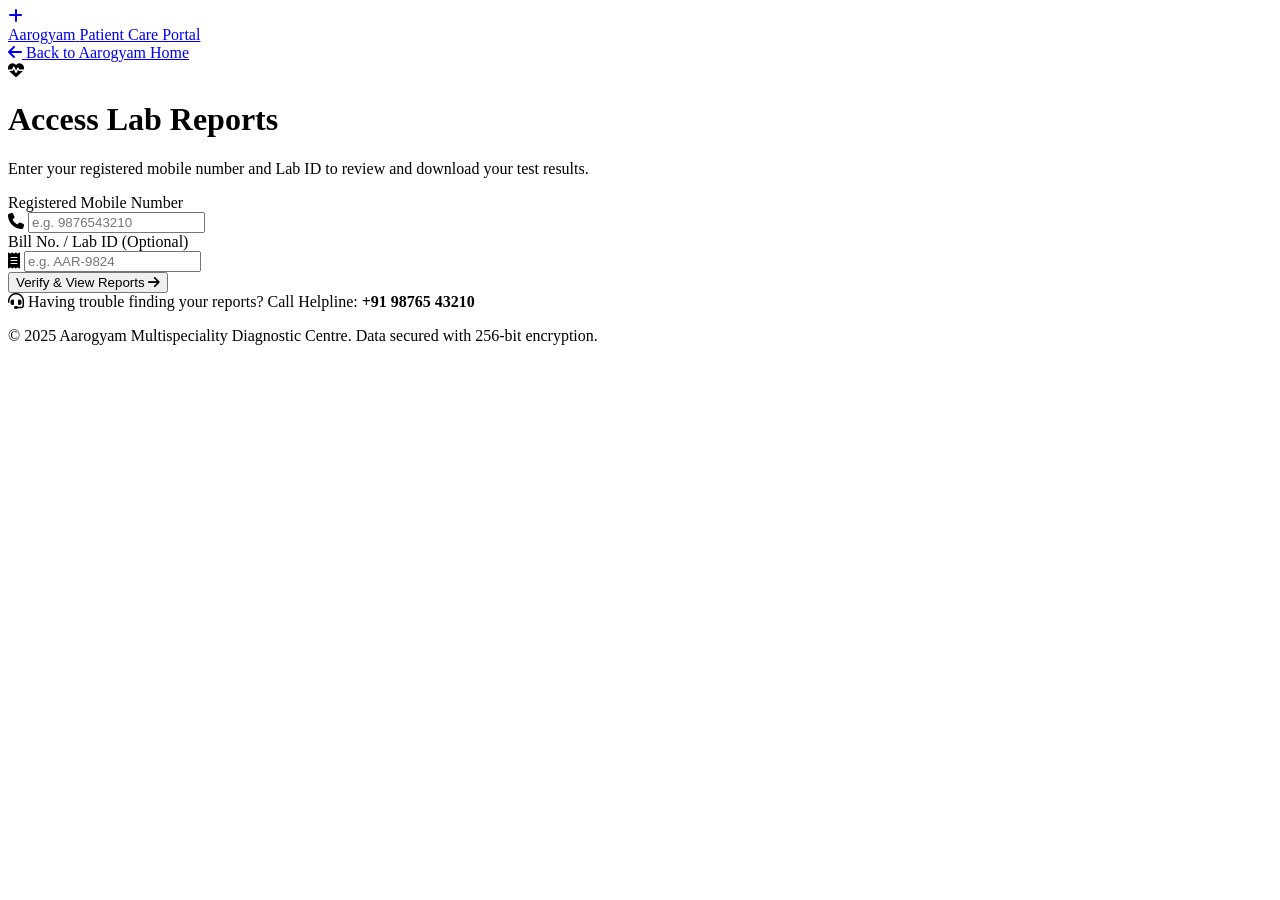
==== portal/index.html @ 4ada1606 "Create index.html" ====
<!DOCTYPE html>
<html lang="en">
<head>
  <meta charset="UTF-8" />
  <meta name="viewport" content="width=device-width, initial-scale=1.0" />
  <title>Patient Portal - Aarogyam Diagnostics</title>
  <!-- Google Fonts & Font Awesome Icons -->
  <link rel="preconnect" href="https://fonts.googleapis.com">
  <link rel="preconnect" href="https://fonts.gstatic.com" crossorigin>
  <link href="https://fonts.googleapis.com/css2?family=Plus+Jakarta+Sans:wght@400;500;600;700;800&display=swap" rel="stylesheet">
  <link rel="stylesheet" href="https://cdnjs.cloudflare.com/ajax/libs/font-awesome/6.4.0/css/all.min.css">
  <link rel="stylesheet" href="portal.css" />
</head>
<body class="portal-body">

  <!-- ================= TOP UTILITY NAV ================= -->
  <nav class="portal-nav">
    <div class="portal-container nav-flex">
      <a href="../index.html" class="portal-brand">
        <div class="brand-icon"><i class="fa-solid fa-plus"></i></div>
        <div>
          <span class="brand-name">Aarogyam</span>
          <span class="brand-sub">Patient Care Portal</span>
        </div>
      </a>
      <a href="../index.html" class="back-link">
        <i class="fa-solid fa-arrow-left"></i> Back to Aarogyam Home
      </a>
    </div>
  </nav>

  <!-- ================= MAIN PORTAL LOGIN CONTAINER ================= -->
  <main class="portal-main">
    <div class="portal-auth-card">
      <div class="card-header">
        <div class="auth-icon-circle">
          <i class="fa-solid fa-heart-pulse"></i>
        </div>
        <h1 class="portal-title">Access Lab Reports</h1>
        <p class="portal-desc">Enter your registered mobile number and Lab ID to review and download your test results.</p>
      </div>

      <!-- Login Form -->
      <form id="portalLoginForm">
        <div class="form-group">
          <label for="mobileNumber">Registered Mobile Number</label>
          <div class="input-wrap">
            <i class="fa-solid fa-phone"></i>
            <input 
              type="tel" 
              id="mobileNumber" 
              placeholder="e.g. 9876543210" 
              pattern="[0-9]{10}" 
              maxlength="10" 
              required 
            />
          </div>
        </div>

        <div class="form-group">
          <label for="billId">Bill No. / Lab ID (Optional)</label>
          <div class="input-wrap">
            <i class="fa-solid fa-receipt"></i>
            <input 
              type="text" 
              id="billId" 
              placeholder="e.g. AAR-9824" 
            />
          </div>
        </div>

        <button type="submit" class="portal-btn">
          Verify & View Reports <i class="fa-solid fa-arrow-right"></i>
        </button>
      </form>

      <!-- Feedback / Demo Notice Area -->
      <div id="statusMessage" class="status-box hidden"></div>

      <!-- Support Footer -->
      <div class="card-footer">
        <div class="support-info">
          <i class="fa-solid fa-headset"></i>
          <span>Having trouble finding your reports? Call Helpline: <strong>+91 98765 43210</strong></span>
        </div>
      </div>
    </div>
  </main>

  <footer class="portal-mini-footer">
    <p>© 2025 Aarogyam Multispeciality Diagnostic Centre. Data secured with 256-bit encryption.</p>
  </footer>

  <script src="portal.js"></script>
</body>
</html>
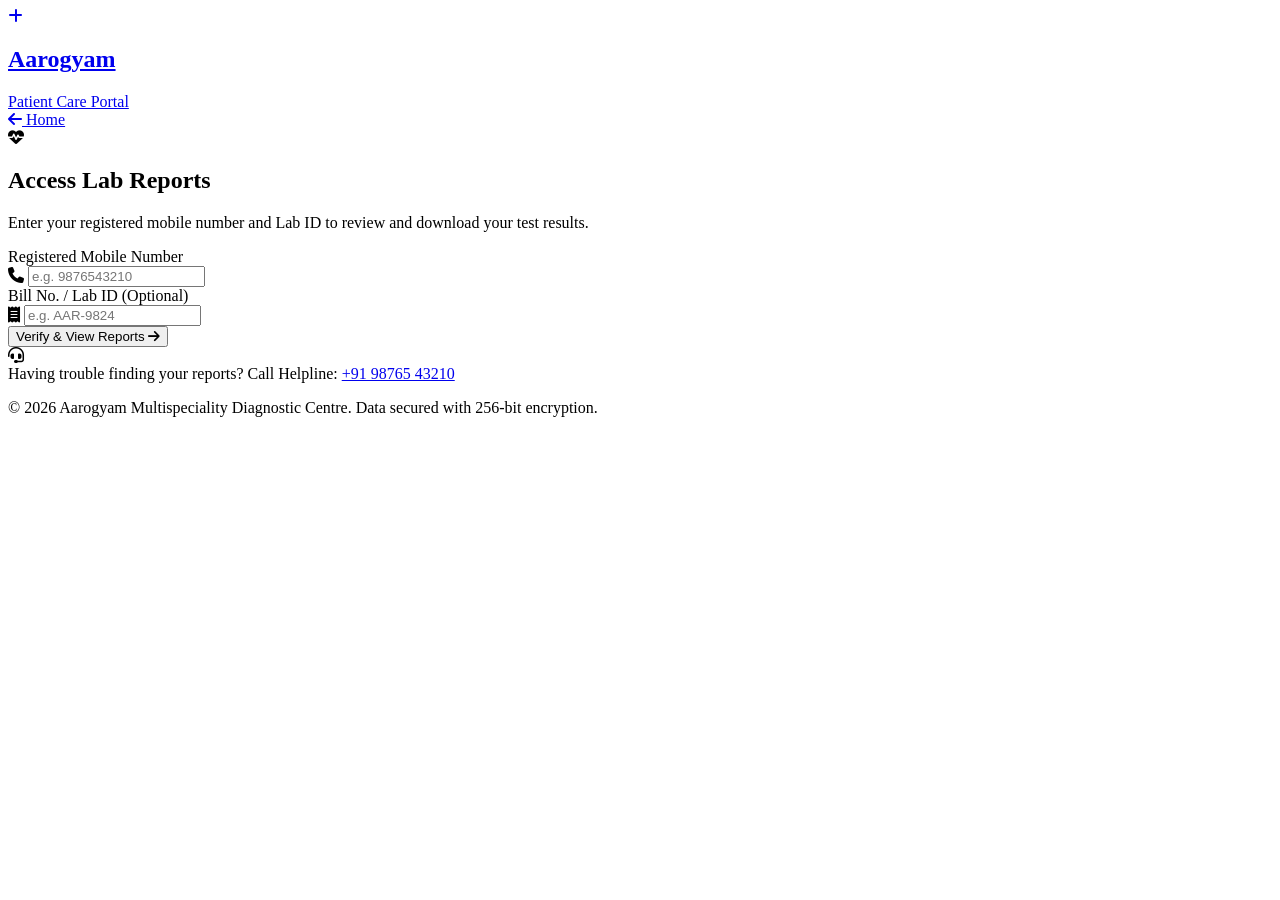
==== commit 756d23c0: "Update index.html" ====
--- a/portal/index.html
+++ b/portal/index.html
@@ -9,42 +9,43 @@
   <link rel="preconnect" href="https://fonts.gstatic.com" crossorigin>
   <link href="https://fonts.googleapis.com/css2?family=Plus+Jakarta+Sans:wght@400;500;600;700;800&display=swap" rel="stylesheet">
   <link rel="stylesheet" href="https://cdnjs.cloudflare.com/ajax/libs/font-awesome/6.4.0/css/all.min.css">
-  <link rel="stylesheet" href="portal.css" />
+  
+  <!-- Link to the separate CSS file -->
+  <link rel="stylesheet" href="portal.css">
 </head>
-<body class="portal-body">
+<body>
 
-  <!-- ================= TOP UTILITY NAV ================= -->
+  <!-- Top Navigation -->
   <nav class="portal-nav">
-    <div class="portal-container nav-flex">
-      <a href="../index.html" class="portal-brand">
+    <div class="container nav-inner">
+      <a href="../index.html" class="brand-link">
         <div class="brand-icon"><i class="fa-solid fa-plus"></i></div>
-        <div>
-          <span class="brand-name">Aarogyam</span>
-          <span class="brand-sub">Patient Care Portal</span>
+        <div class="brand-text">
+          <h1>Aarogyam</h1>
+          <span>Patient Care Portal</span>
         </div>
       </a>
-      <a href="../index.html" class="back-link">
-        <i class="fa-solid fa-arrow-left"></i> Back to Aarogyam Home
+      <a href="../index.html" class="back-home">
+        <i class="fa-solid fa-arrow-left"></i> Home
       </a>
     </div>
   </nav>
 
-  <!-- ================= MAIN PORTAL LOGIN CONTAINER ================= -->
-  <main class="portal-main">
-    <div class="portal-auth-card">
-      <div class="card-header">
-        <div class="auth-icon-circle">
+  <!-- Login Area -->
+  <main class="main-wrap">
+    <div class="auth-card">
+      <div class="card-top">
+        <div class="icon-badge">
           <i class="fa-solid fa-heart-pulse"></i>
         </div>
-        <h1 class="portal-title">Access Lab Reports</h1>
-        <p class="portal-desc">Enter your registered mobile number and Lab ID to review and download your test results.</p>
+        <h2>Access Lab Reports</h2>
+        <p>Enter your registered mobile number and Lab ID to review and download your test results.</p>
       </div>
 
-      <!-- Login Form -->
       <form id="portalLoginForm">
         <div class="form-group">
           <label for="mobileNumber">Registered Mobile Number</label>
-          <div class="input-wrap">
+          <div class="input-field">
             <i class="fa-solid fa-phone"></i>
             <input 
               type="tel" 
@@ -59,7 +60,7 @@
 
         <div class="form-group">
           <label for="billId">Bill No. / Lab ID (Optional)</label>
-          <div class="input-wrap">
+          <div class="input-field">
             <i class="fa-solid fa-receipt"></i>
             <input 
               type="text" 
@@ -69,28 +70,28 @@
           </div>
         </div>
 
-        <button type="submit" class="portal-btn">
+        <button type="submit" class="submit-btn">
           Verify & View Reports <i class="fa-solid fa-arrow-right"></i>
         </button>
       </form>
 
-      <!-- Feedback / Demo Notice Area -->
-      <div id="statusMessage" class="status-box hidden"></div>
+      <!-- Dynamic Status Message Box -->
+      <div id="statusMessage" class="status-box"></div>
 
-      <!-- Support Footer -->
-      <div class="card-footer">
-        <div class="support-info">
+      <div class="card-bottom">
+        <div class="help-msg">
           <i class="fa-solid fa-headset"></i>
-          <span>Having trouble finding your reports? Call Helpline: <strong>+91 98765 43210</strong></span>
+          <div>Having trouble finding your reports? Call Helpline: <a href="tel:+919876543210">+91 98765 43210</a></div>
         </div>
       </div>
     </div>
   </main>
 
-  <footer class="portal-mini-footer">
-    <p>© 2025 Aarogyam Multispeciality Diagnostic Centre. Data secured with 256-bit encryption.</p>
+  <footer class="page-footer">
+    <p>© 2026 Aarogyam Multispeciality Diagnostic Centre. Data secured with 256-bit encryption.</p>
   </footer>
 
+  <!-- Link to the separate JS file -->
   <script src="portal.js"></script>
 </body>
 </html>
